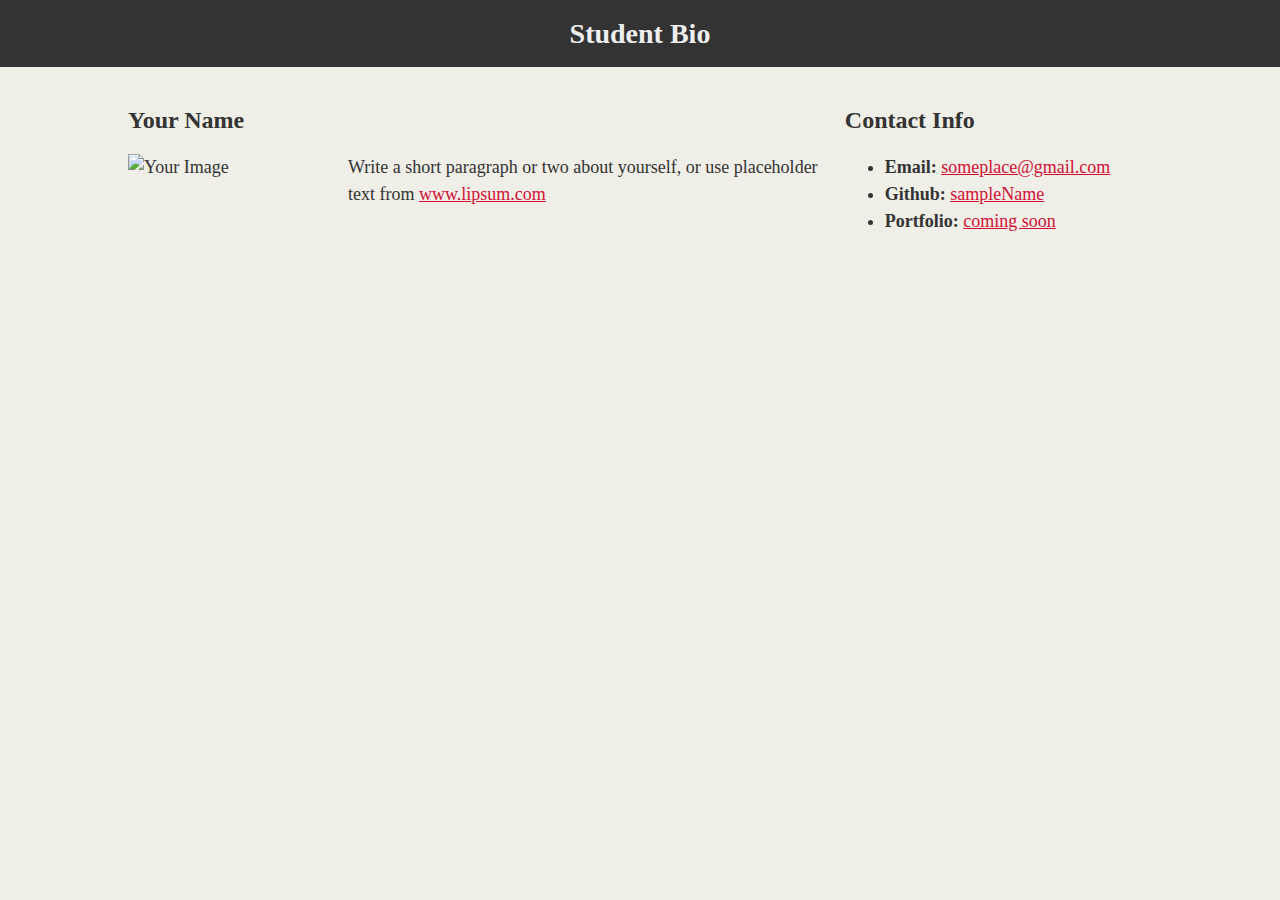
==== index.html @ 65d4de81 "Add first files" ====
<!DOCTYPE html>
<html lang="en-us">

<head>
        <link rel="stylesheet" type="text/css" href="style.css">
</head>

<body>
        <header>
                <h1>Student Bio</h1>
              </header>
            
              <div class="container">
            
                <section id="main-bio">
            
                  <h2>Your Name</h2>
                  <img src="http://placehold.it/200x200" alt="Your Image" id="bio-image">
                  <p>Write a short paragraph or two about yourself, or use placeholder text from <a href="http://www.lipsum.com/">www.lipsum.com</a></p>
            
                </section>
            
                <section id="contact-info">
            
                  <h2>Contact Info</h2>
            
                  <ul>
                    <li><strong>Email:</strong> <a href="#">someplace@gmail.com</a></li>
                    <li><strong>Github:</strong> <a href="#">sampleName</a></li>
                    <li><strong>Portfolio:</strong> <a href="#">coming soon</a></li>
                  </ul>
            
                </section>
            
              </div>
</body>
</html>
---- style.css ----
/*
Each of these CSS elements is associated with an HTML Element, Class, or ID.
Flip between this CSS file and the HTML to see how things line up.
Experiment with deleting lines of code from the CSS to see how it affects the web page when you refresh in the browser.
*/

body {
    /* Box-model */
    padding: 0;
  
    /* Positioning */
    margin: 0;
    font-family: Georgia, "Times New Roman", Times, serif;
  
    /* Typography */
    font-size: 18px;
    line-height: 150%;
    color: #333;
  
    /* Visual */
    background: #efeee7;
  }
  
  header {
    background: #d21034;
  }
  
  h1 {
    /* Box-model */
    padding: 20px 0;
  
    /* Positioning */
    margin: 0;
    margin-bottom: 20px;
    font-size: 28px;
  
    /* Typography */
    color: #eee;
    text-align: center;
  
    /* Visual */
    background: #333;
  }
  
  h2 {
    font-size: 24px;
  }
  
  a {
    color: #d21034;
  }
  
  .container {
    /* Box-model */
    width: 1024px;
  
    /* Positioning */
    margin: 0 auto;
  }
  
  #main-bio,
  #contact-info,
  #bio-image {
    float: left;
  }
  
  #main-bio {
    width: 70%;
  }
  
  #contact-info {
    width: 30%;
  }
  
  #bio-image {
    /* Box-model */
    width: 200px;
    height: 200px;
  
    /* Positioning */
  
    margin-right: 20px;
  }
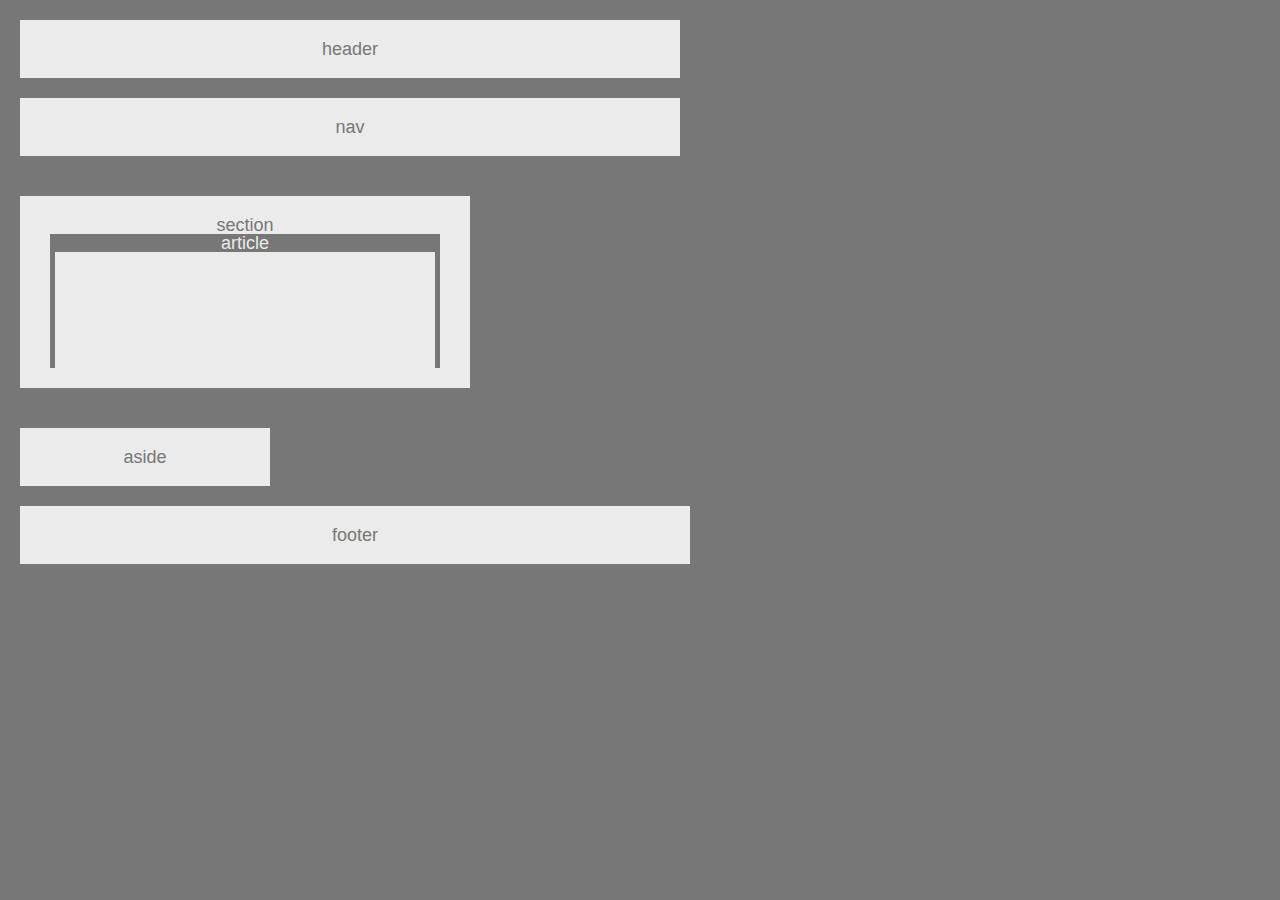
==== commit 1661b037: "hopefully this adds my homework" ====
--- a/index.html
+++ b/index.html
@@ -2,36 +2,37 @@
 <html lang="en-us">
 
 <head>
-        <link rel="stylesheet" type="text/css" href="style.css">
+    <link rel="stylesheet" href="reset.css">
+    <link rel="stylesheet" href="style.css">
 </head>
+  
+<body>
+    <div class="outShell">
+        <header class="lightGray">
+            header
+        </header>
+        <nav class="lightGray">
+            nav
+        </nav>
+        <div class="midSection">
+            <div class="leftSection">
+                    <section class="lightGray">
+                            section
+                            <article>
+                                article
+                                <h1 class="lightGray hp">h1, h2, h3</h1>
+                                <p class="lightGray hp">p</p>
+                            </article>
+                        </section>
+            </div>    
+                    <aside class="lightGray">
+                       aside
+                    </aside>
+        </div>
+        <footer class="lightGray">
+            footer
+        </footer>
+    </div>
+</body>
 
-<body>
-        <header>
-                <h1>Student Bio</h1>
-              </header>
-            
-              <div class="container">
-            
-                <section id="main-bio">
-            
-                  <h2>Your Name</h2>
-                  <img src="http://placehold.it/200x200" alt="Your Image" id="bio-image">
-                  <p>Write a short paragraph or two about yourself, or use placeholder text from <a href="http://www.lipsum.com/">www.lipsum.com</a></p>
-            
-                </section>
-            
-                <section id="contact-info">
-            
-                  <h2>Contact Info</h2>
-            
-                  <ul>
-                    <li><strong>Email:</strong> <a href="#">someplace@gmail.com</a></li>
-                    <li><strong>Github:</strong> <a href="#">sampleName</a></li>
-                    <li><strong>Portfolio:</strong> <a href="#">coming soon</a></li>
-                  </ul>
-            
-                </section>
-            
-              </div>
-</body>
-</html>+</html>
--- a/style.css
+++ b/style.css
@@ -1,84 +1,39 @@
-/*
-Each of these CSS elements is associated with an HTML Element, Class, or ID.
-Flip between this CSS file and the HTML to see how things line up.
-Experiment with deleting lines of code from the CSS to see how it affects the web page when you refresh in the browser.
-*/
-
-body {
-    /* Box-model */
-    padding: 0;
-  
-    /* Positioning */
-    margin: 0;
-    font-family: Georgia, "Times New Roman", Times, serif;
-  
-    /* Typography */
+body{
+    background: #777;
+    color: #777;
+    font-family: 'Arial', 'Helvetica Neue', 'Helvetica', sans-serif;
+    width: 960px;
     font-size: 18px;
-    line-height: 150%;
-    color: #333;
-  
-    /* Visual */
-    background: #efeee7;
-  }
-  
-  header {
-    background: #d21034;
-  }
-  
-  h1 {
-    /* Box-model */
-    padding: 20px 0;
-  
-    /* Positioning */
-    margin: 0;
-    margin-bottom: 20px;
-    font-size: 28px;
-  
-    /* Typography */
-    color: #eee;
+}
+.outShell{
+    position: relative;
+    width: 700px;
+}
+.lightGray{
+    background: #ebebeb;
+    margin: auto 10px;
     text-align: center;
-  
-    /* Visual */
-    background: #333;
-  }
-  
-  h2 {
-    font-size: 24px;
-  }
-  
-  a {
-    color: #d21034;
-  }
-  
-  .container {
-    /* Box-model */
-    width: 1024px;
-  
-    /* Positioning */
-    margin: 0 auto;
-  }
-  
-  #main-bio,
-  #contact-info,
-  #bio-image {
+    padding: 20px;
+    margin: 20px;
+    position: absolute center;
+}
+article{
+    margin: auto 10px;
+    color: #ebebeb;
+    background: #777;
+}
+aside{
+    width: 30%;
     float: left;
-  }
-  
-  #main-bio {
+}
+footer{
+    width: 90%;
+    overflow: auto;
+}
+.leftSection{
+    float: left;
     width: 70%;
-  }
-  
-  #contact-info {
-    width: 30%;
-  }
-  
-  #bio-image {
-    /* Box-model */
-    width: 200px;
-    height: 200px;
-  
-    /* Positioning */
-  
-    margin-right: 20px;
-  }
-  +}
+.hp{
+    margin: auto 5px;
+}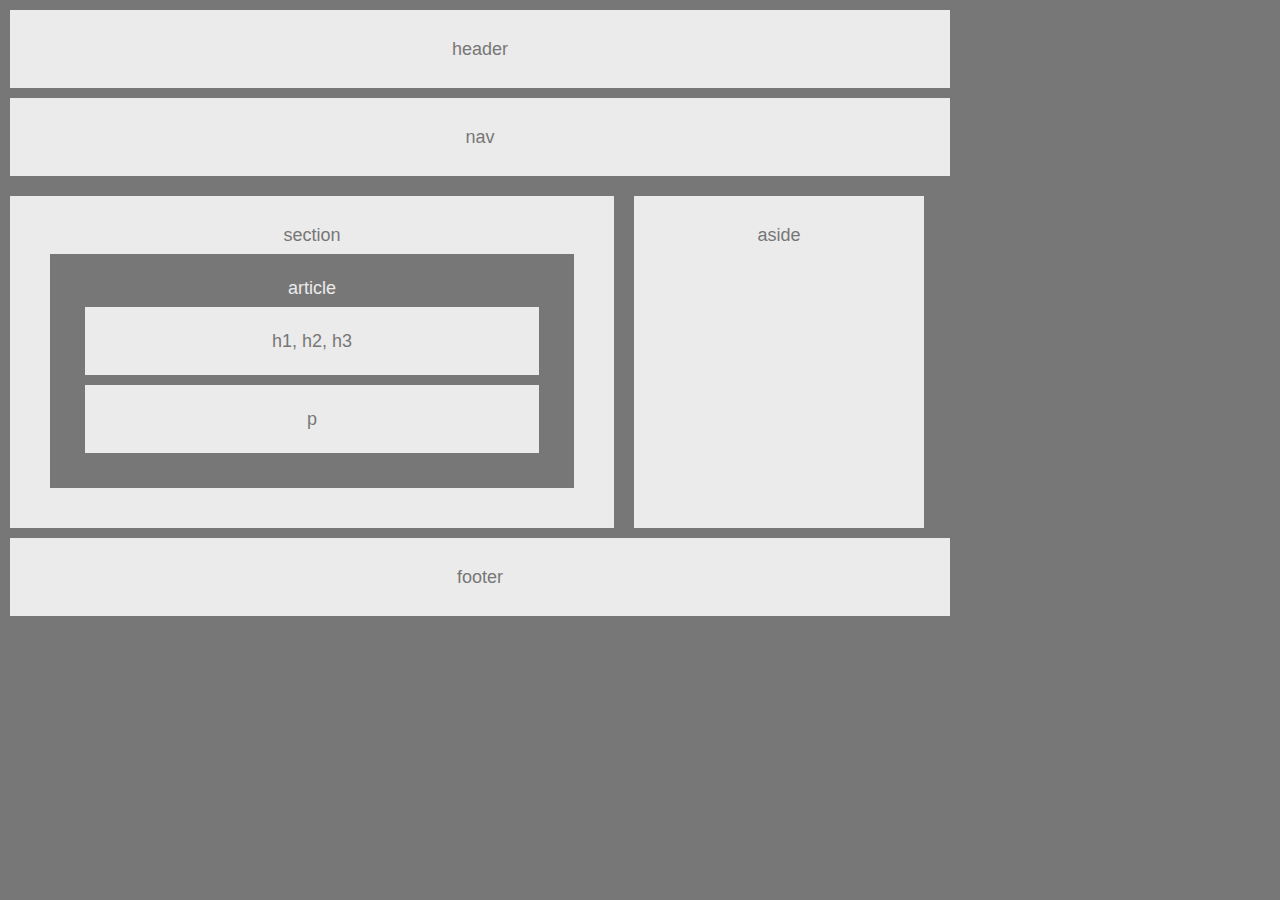
==== commit d90ae681: "added easy homework 1" ====
--- a/index.html
+++ b/index.html
@@ -27,6 +27,11 @@
             </div>    
                     <aside class="lightGray">
                        aside
+                       <article class="blank">
+                            article
+                            <h1 class="innerFluff">h1, h2, h3</h1>
+                            <p class="innerFluff">p</p>
+                        </article>
                     </aside>
         </div>
         <footer class="lightGray">
--- a/style.css
+++ b/style.css
@@ -7,33 +7,47 @@
 }
 .outShell{
     position: relative;
-    width: 700px;
+    width: 100%;
 }
 .lightGray{
     background: #ebebeb;
-    margin: auto 10px;
     text-align: center;
-    padding: 20px;
-    margin: 20px;
-    position: absolute center;
+    padding: 30px;
+    margin: 10px;
 }
 article{
-    margin: auto 10px;
+    margin: 10px;
+    padding: 25px;
     color: #ebebeb;
     background: #777;
 }
 aside{
-    width: 30%;
+    /* width: 25%; */
     float: left;
+    /* position: relative; */
+    /* right: 0; */
 }
 footer{
-    width: 90%;
     overflow: auto;
+    margin: 10px;
+    position: relative;
 }
 .leftSection{
     float: left;
-    width: 70%;
+    width: 65%;
 }
 .hp{
-    margin: auto 5px;
+    margin: 10px;
+    padding: 25px;
+    color: #777;
+}
+.blank{
+    color: #ebebeb;
+    background-color: #ebebeb;
+    padding: 20px;
+    margin: 20px;
+}
+.innerFluff{
+    padding: 15px;
+    margin: 20px;
 }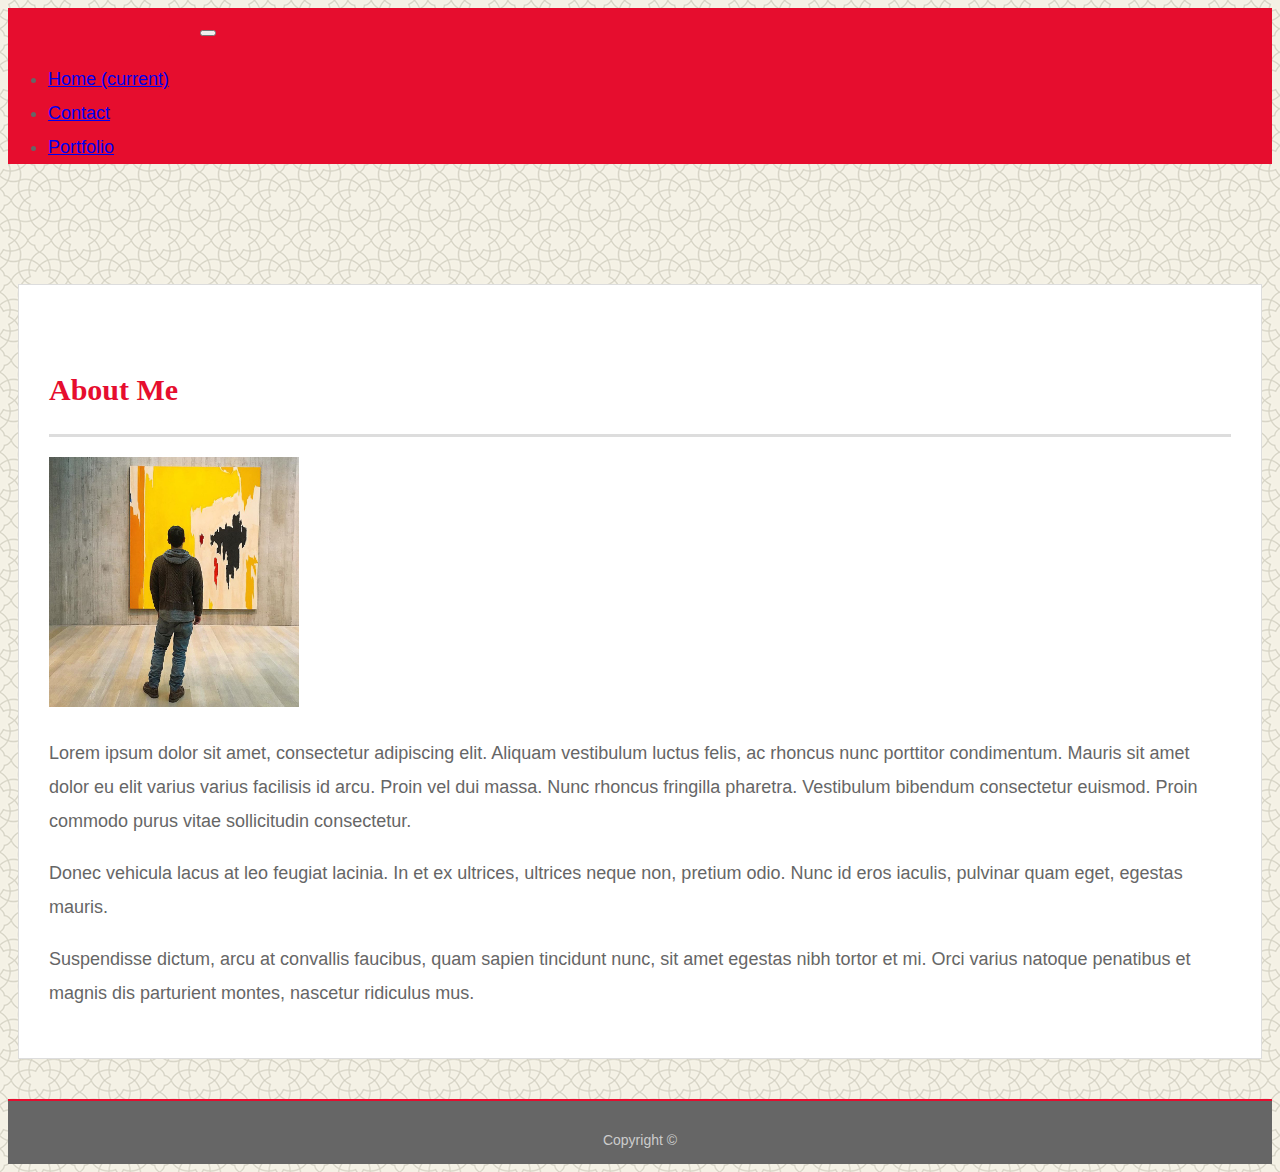
==== commit 8b9650b2: "portfolio website now default setting for mah schizz" ====
--- a/index.html
+++ b/index.html
@@ -1,43 +1,91 @@
 <!DOCTYPE html>
-<html lang="en-us">
+<html lang="en">
+<head>
+    <meta charset="UTF-8">
+    <meta name="viewport" content="width=device-width, initial-scale=1.0">
+    <meta http-equiv="X-UA-Compatible" content="ie=edge">
+    <title>About | Nick Morales</title>
+    <link rel="stylesheet" href="https://stackpath.bootstrapcdn.com/bootstrap/4.1.3/css/bootstrap.min.css" integrity="sha384-MCw98/SFnGE8fJT3GXwEOngsV7Zt27NXFoaoApmYm81iuXoPkFOJwJ8ERdknLPMO" crossorigin="anonymous">
+    <link rel="stylesheet" href="assets/css/style.css">
+</head>
+<body>
+    <!-- navbar  -->
+    <nav class="navbar navbar-expand-lg navbar-dark fixed-top" style="background-color: #e60d2e;">
+        <a class="logo navbar-brand" href="index.html">Nick Morales</a>
+        <button class="navbar-toggler" type="button" data-toggle="collapse" data-target="#navbarSupportedContent" aria-controls="navbarSupportedContent" aria-expanded="false" aria-label="Toggle navigation">
+            <span class="navbar-toggler-icon"></span>
+        </button>
 
-<head>
-    <link rel="stylesheet" href="reset.css">
-    <link rel="stylesheet" href="style.css">
-</head>
-  
-<body>
-    <div class="outShell">
-        <header class="lightGray">
-            header
-        </header>
-        <nav class="lightGray">
-            nav
-        </nav>
-        <div class="midSection">
-            <div class="leftSection">
-                    <section class="lightGray">
-                            section
-                            <article>
-                                article
-                                <h1 class="lightGray hp">h1, h2, h3</h1>
-                                <p class="lightGray hp">p</p>
-                            </article>
-                        </section>
-            </div>    
-                    <aside class="lightGray">
-                       aside
-                       <article class="blank">
-                            article
-                            <h1 class="innerFluff">h1, h2, h3</h1>
-                            <p class="innerFluff">p</p>
-                        </article>
-                    </aside>
+        <div class="collapse navbar-collapse" id="navbarSupportedContent">
+            <ul class="navbar-nav mr-auto">
+            <li class="nav-item active">
+                <a class="nav-link" href="index.html">Home <span class="sr-only">(current)</span></a>
+            </li>
+            <li class="nav-item">
+                <a class="nav-link" href="contact.html">Contact</a>
+            </li>
+            <li class="nav-item">
+                <a class="nav-link" href="portfolio.html">Portfolio</a>
+            </li>
+            </ul>
         </div>
-        <footer class="lightGray">
-            footer
-        </footer>
+    </nav>
+
+<div class="container mainSection">
+    <div class="row">
+        <div class="col-md-12">
+            <div class="row">
+                <div class="col-md-12">
+                    <h1 class="font-weight-bold">
+                        About Me
+                    </h1>
+                </div>
+            </div>
+            <div class="row">
+                <div class="col-md-12">
+                    <img class="img img-responsive img-thumbnail float-left testing" src="assets/images/clyffstill.jpg">
+                    <p>
+                        Lorem ipsum dolor sit amet, consectetur
+                        adipiscing elit. Aliquam vestibulum luctus
+                        felis, ac rhoncus nunc porttitor condimentum.
+                        Mauris sit amet dolor eu elit varius varius 
+                        facilisis id arcu. Proin vel dui massa. Nunc 
+                        rhoncus fringilla pharetra. Vestibulum bibendum 
+                        consectetur euismod. Proin commodo purus vitae 
+                        sollicitudin consectetur.
+                    </p>
+                    <p>
+                        Donec vehicula lacus at leo feugiat lacinia. 
+                        In et ex ultrices, ultrices neque non, pretium 
+                        odio. Nunc id eros iaculis, pulvinar quam eget, 
+                        egestas mauris.
+                    </p>
+                    <p>
+                        Suspendisse dictum, arcu at convallis 
+                        faucibus, quam sapien tincidunt nunc, sit amet 
+                        egestas nibh tortor et mi. Orci varius natoque 
+                        penatibus et magnis dis parturient montes, nascetur 
+                        ridiculus mus.
+                    </p>
+                </div>
+
+            </div>
+        </div>
+
     </div>
+
+</div>
+
+<footer class="position-relative">
+    <div class="innerFoot">
+        <p>
+            Copyright &copy;
+        </p>
+    </div>
+</footer>
+
+    <script src="https://code.jquery.com/jquery-3.3.1.slim.min.js" integrity="sha384-q8i/X+965DzO0rT7abK41JStQIAqVgRVzpbzo5smXKp4YfRvH+8abtTE1Pi6jizo" crossorigin="anonymous"></script>
+    <script src="https://cdnjs.cloudflare.com/ajax/libs/popper.js/1.14.3/umd/popper.min.js" integrity="sha384-ZMP7rVo3mIykV+2+9J3UJ46jBk0WLaUAdn689aCwoqbBJiSnjAK/l8WvCWPIPm49" crossorigin="anonymous"></script>
+    <script src="https://stackpath.bootstrapcdn.com/bootstrap/4.1.3/js/bootstrap.min.js" integrity="sha384-ChfqqxuZUCnJSK3+MXmPNIyE6ZbWh2IMqE241rYiqJxyMiZ6OW/JmZQ5stwEULTy" crossorigin="anonymous"></script>
 </body>
-
-</html>
+</html>--- a/assets/css/style.css
+++ b/assets/css/style.css
@@ -0,0 +1,88 @@
+body{
+    background-image: url("../images/oriental.png");
+    font-family: Arial, Helvetica, sans-serif;
+    color: #666666;
+    font-size: 18px;
+    line-height: 34px;
+}
+
+.logo{
+    font-family: Georgia, 'Times New Roman', Times, serif;
+    font-size: 25px;
+    padding: 25px;
+    color: #e60d2e;
+}
+
+h1 {
+    padding-bottom: 20px;
+    padding-top: 30px;
+    font-size: 30px;
+    line-height: 49px;
+    border-bottom: 3px solid #dddddd;
+    font-family: Georgia, 'Times New Roman', Times, serif;
+    color: #e60d2e;
+  }
+
+.mainSection{
+    background: #ffffff;
+    padding: 30px;
+    margin: 120px 10px 40px 10px;
+    border: 1px solid #dddddd;
+}
+
+footer{
+    background-color: #e60d2e;
+    color: #ffffff;
+    height: 65px;
+    z-index: -5;
+    position: relative;
+}
+
+footer p{
+    font-size: 14px;
+    line-height: 20px;
+    text-align: center;
+    color: #cccccc;
+    position: relative;
+    bottom: 0;
+
+}
+.innerFoot{
+    background-color: #666666;
+    position: absolute;
+    bottom: 0;
+    width:100%;
+    padding-top: 15px;
+    z-index: 99;
+}
+
+.padded{
+    margin: 20px;
+}
+
+/* text banners on portfolio images */
+h2{
+    position: absolute;
+    left: 0;
+    bottom: 35px;
+    background-color: #e60d2e;
+    color: #ffffff;
+    width: 100%;
+    text-align: center;
+    padding: 10px;
+    font-family: Georgia, 'Times New Roman', Times, serif;
+}
+
+/* transparency on portfolio images */
+.portImg{
+    opacity: 0.8;
+}
+
+/* margin around images for portfolio page */
+.spacing{
+    margin: 10px;
+}
+
+.testing{
+    max-width: 250px;
+}